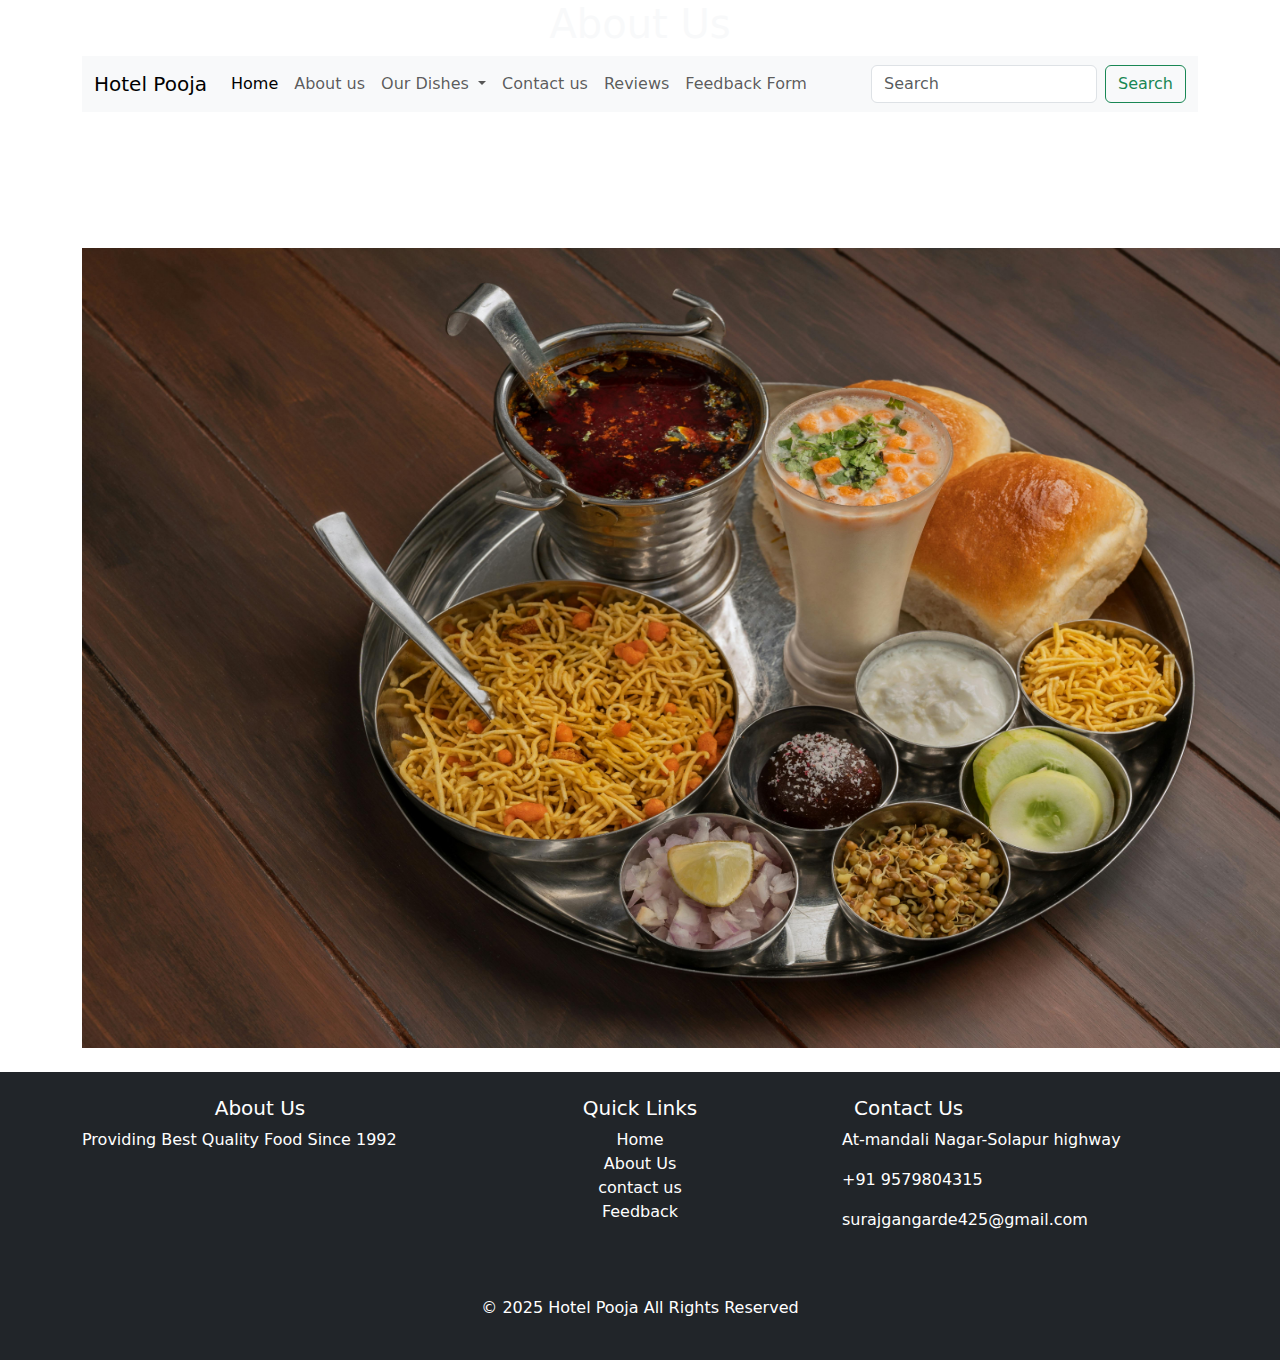
==== hotelhome.html @ 434821af "Add files via upload" ====
<!doctype html>
<html lang="en">
  <head>
    <meta charset="utf-8">
    <meta name="viewport" content="width=device-width, initial-scale=1">
    <title>about us</title>
    <link href="https://cdn.jsdelivr.net/npm/bootstrap@5.3.3/dist/css/bootstrap.min.css" rel="stylesheet" integrity="sha384-QWTKZyjpPEjISv5WaRU9OFeRpok6YctnYmDr5pNlyT2bRjXh0JMhjY6hW+ALEwIH" crossorigin="anonymous">
    <link rel="stylesheet" href="Style.css">
  </head>
  <body class="bg">
    <h1 class="container text-primary text-center text-light">About Us</h1>
    <div class="container bg-red">
        
        <nav class="navbar navbar-expand-lg bg-light mb-5">
            <div class="container-fluid text-primary">
              
              <a class="navbar-brand" href="">Hotel Pooja</a>
              <button class="navbar-toggler" type="button" data-bs-toggle="collapse" data-bs-target="#navbarSupportedContent" aria-controls="navbarSupportedContent" aria-expanded="false" aria-label="Toggle navigation">
                <span class="navbar-toggler-icon"></span>
              </button>
              <div class="collapse navbar-collapse" id="navbarSupportedContent">
                <ul class="navbar-nav me-auto mb-2 mb-lg-0">
                  <li class="nav-item">
                    <a class="nav-link active" aria-current="page" href="index.html">Home</a>
                  </li>
                  <li class="nav-item">
                    <a class="nav-link" href="hotelhome.html">About us</a>
                  </li>
                  <li class="nav-item dropdown">
                    <a class="nav-link dropdown-toggle" href="#" role="button" data-bs-toggle="dropdown" aria-expanded="false">
                      Our Dishes
                    </a>
                    <ul class="dropdown-menu">
                      
                      <li><a class="dropdown-item" href="menu.html">Menu</a></li>
                      <li><hr class="dropdown-divider"></li>
>
                    </ul>
                  </li>
                  <li class="nav-item">
                    <a class="nav-link" aria-disabled="true" href="hotelcontactus.html">Contact us</a>
                  </li>
                  <li class="nav-item">
                    <a class="nav-link" href="review.html">Reviews</a>
                  </li>
                  <li class="nav-item">
                    <a class="nav-link" href="ragistrationh.html">Feedback Form</a>
                  </li>
                </ul>
                <form class="d-flex" role="search">
                  <input class="form-control me-2" type="search" placeholder="Search" aria-label="Search">
                  <button class="btn btn-outline-success" type="submit">Search</button>
                </form>
              </div>
            </div>
          </nav>
    </div>
    <div class="container text-center text-white">
        <p >
            आम्ही [मांदळी] सर्वात प्रामाणिक आणि चविष्ट मिसळ पाव देण्यासाठी समर्पित आहोत, जो ताज्या, उच्च-गुणवत्तेच्या घटकांसह आणि पारंपारिक महाराष्ट्रीयन पाककृतींसह तयार केला जातो . आमचा उत्साह तुम्हाला प्रत्येक चवीमध्ये मसालेदारपणा आणि तिखटपणाचा परिपूर्ण संतुलन आणण्यात आहे, मग तुम्ही क्लासिक कोल्हापुरी शैलीचा असो किंवा सौम्य पुणेरी आवृत्तीचा. आमच्या उबदार आदरातिथ्याचा आणि प्रत्येक मिसळ प्रेमींना एक आनंददायी जेवणाचा अनुभव देण्याच्या वचनबद्धतेचा आम्हाला अभिमान आहे."   
        </p>
        <img src="aboutmisal.jpg" height="800px" alt="misal" width="1500px" style="padding-right:150px ;" >
    </div>
    <footer class="bg-dark text-white pt-4 mt-4">
      <div class="container">
          <div class="row">
              <div class="col-md-4">
                  <h5 class="container text-center">About Us</h5>
                  <p>Providing Best Quality Food Since 1992</p>
              </div>

              <div class="col-md-4">
                  <h5 class="container text-center">Quick Links</h5>
                  <ul class="list-unstyled text-center">
                      <li><a href="index.html" class="text-white text-decoration-none">Home</a></li>
                      <li><a href="hotelhome.html" class="text-white text-decoration-none">About Us</a></li>
                      <li><a href="hotelcontactus.html" class="text-white text-decoration-none">contact us</a></li>
                      <li><a href="ragistrationh.html" class="text-white text-decoration-none">Feedback</a></li>
                  </ul>
              </div>

              <div class="col-md-4">
                  <h5 class="container">Contact Us</h5>
                  <p><i class="fas fa-map-marker-alt"></i> At-mandali Nagar-Solapur highway</p>
                  <p><i class="fas fa-phone"></i> +91 9579804315</p>
                  <p><i class="fas fa-envelope"></i>surajgangarde425@gmail.com </p>

                  <div>
                      <a href="#" class="text-white me-3"><i class="fab fa-facebook fa-2x"></i></a>
                      <a href="#" class="text-white me-3"><i class="fab fa-twitter fa-2x"></i></a>
                      <a href="#" class="text-white me-3"><i class="fab fa-instagram fa-2x"></i></a>
                      <a href="#" class="text-white"><i class="fab fa-linkedin fa-2x"></i></a>
                  </div>
              </div>
          </div>

          <div class="text-center mt-4 pb-3">
              <p class="mb-0">&copy; 2025 Hotel Pooja All Rights Reserved</p>
          </div>
      </div>
  </footer>


    <script src="https://cdn.jsdelivr.net/npm/bootstrap@5.3.3/dist/js/bootstrap.bundle.min.js" integrity="sha384-YvpcrYf0tY3lHB60NNkmXc5s9fDVZLESaAA55NDzOxhy9GkcIdslK1eN7N6jIeHz" crossorigin="anonymous"></script>
  </body>
</html>
---- Style.css ----
.bg{
    background-size: cover;
    background-image: url(/images/blure.avif);
}
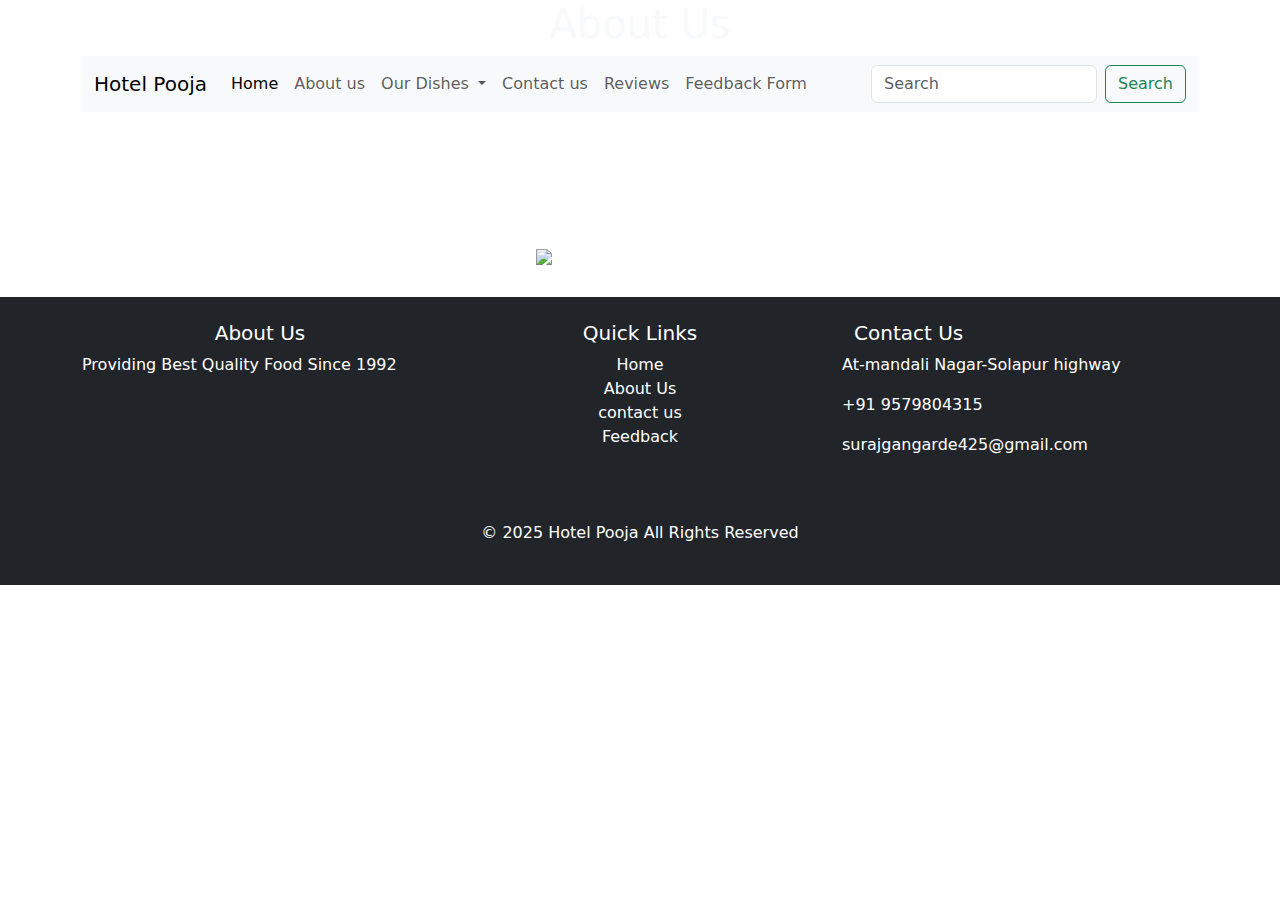
==== commit 3432589d: "Update hotelhome.html" ====
--- a/hotelhome.html
+++ b/hotelhome.html
@@ -59,7 +59,7 @@
         <p >
             आम्ही [मांदळी] सर्वात प्रामाणिक आणि चविष्ट मिसळ पाव देण्यासाठी समर्पित आहोत, जो ताज्या, उच्च-गुणवत्तेच्या घटकांसह आणि पारंपारिक महाराष्ट्रीयन पाककृतींसह तयार केला जातो . आमचा उत्साह तुम्हाला प्रत्येक चवीमध्ये मसालेदारपणा आणि तिखटपणाचा परिपूर्ण संतुलन आणण्यात आहे, मग तुम्ही क्लासिक कोल्हापुरी शैलीचा असो किंवा सौम्य पुणेरी आवृत्तीचा. आमच्या उबदार आदरातिथ्याचा आणि प्रत्येक मिसळ प्रेमींना एक आनंददायी जेवणाचा अनुभव देण्याच्या वचनबद्धतेचा आम्हाला अभिमान आहे."   
         </p>
-        <img src="aboutmisal.jpg" height="800px" alt="misal" width="1500px" style="padding-right:150px ;" >
+        <img src="image/aboutmisal.jpg" height="800px" alt="misal" width="1500px" style="padding-right:150px ;" >
     </div>
     <footer class="bg-dark text-white pt-4 mt-4">
       <div class="container">
@@ -103,4 +103,4 @@
 
     <script src="https://cdn.jsdelivr.net/npm/bootstrap@5.3.3/dist/js/bootstrap.bundle.min.js" integrity="sha384-YvpcrYf0tY3lHB60NNkmXc5s9fDVZLESaAA55NDzOxhy9GkcIdslK1eN7N6jIeHz" crossorigin="anonymous"></script>
   </body>
-</html>+</html>
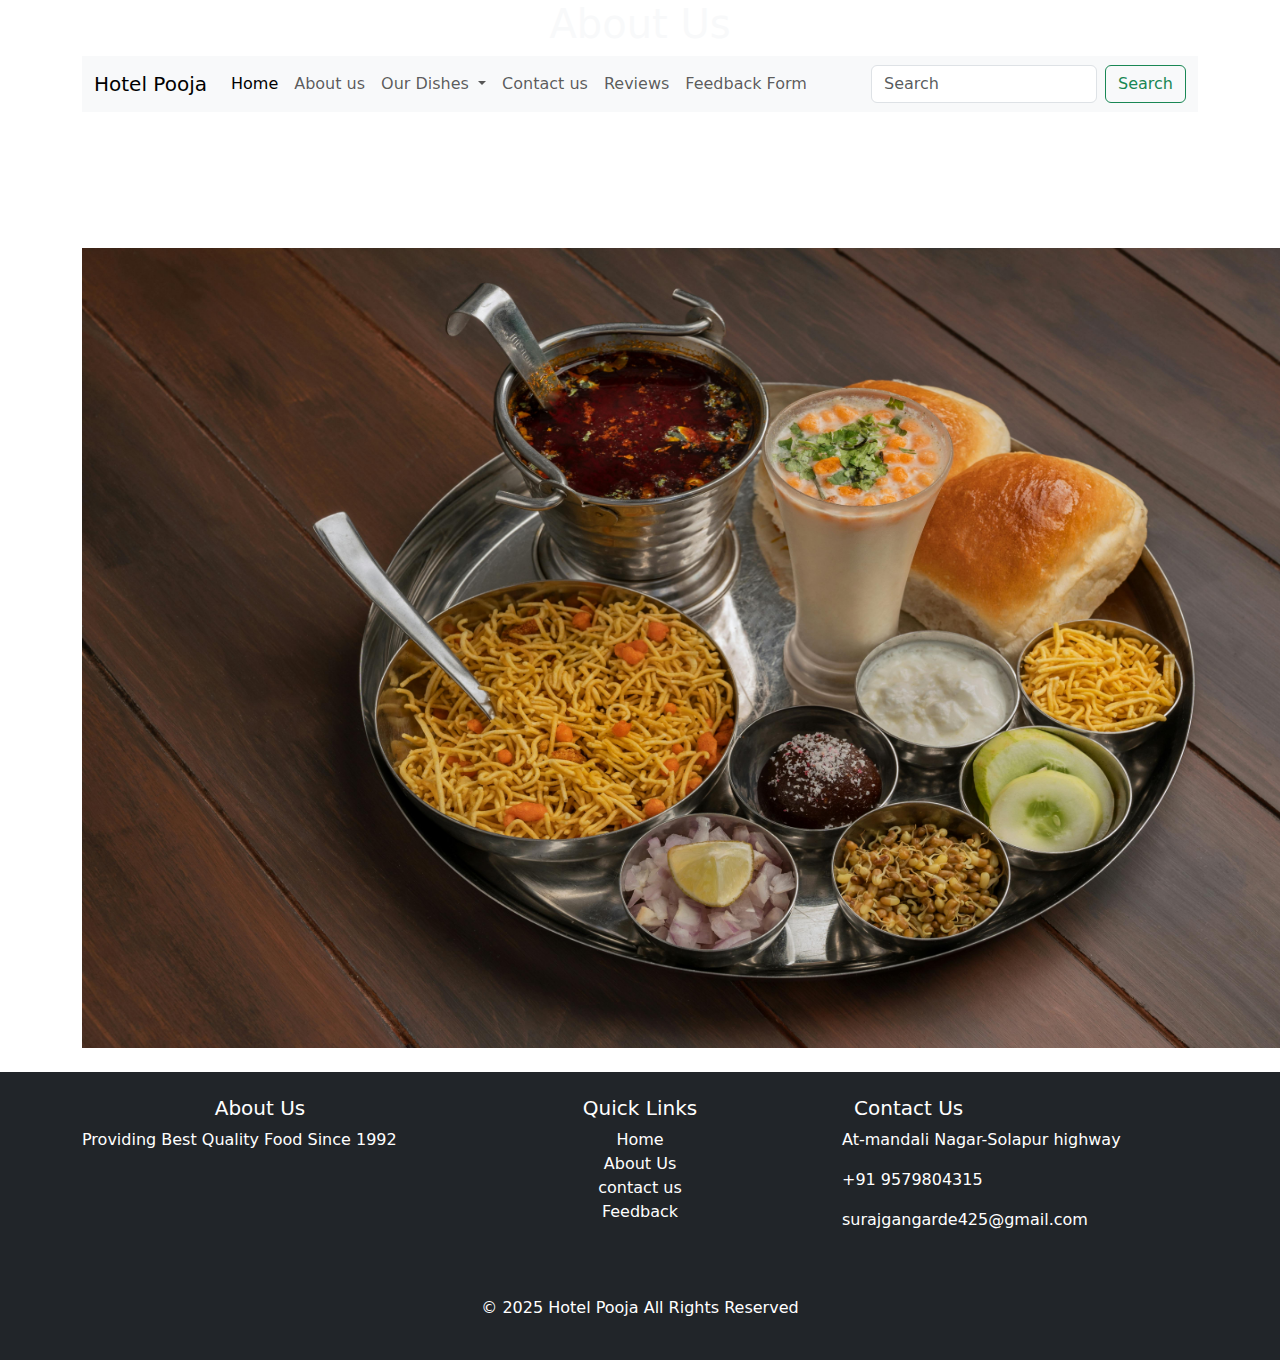
==== commit 6f716c00: "Update hotelhome.html" ====
--- a/hotelhome.html
+++ b/hotelhome.html
@@ -59,7 +59,7 @@
         <p >
             आम्ही [मांदळी] सर्वात प्रामाणिक आणि चविष्ट मिसळ पाव देण्यासाठी समर्पित आहोत, जो ताज्या, उच्च-गुणवत्तेच्या घटकांसह आणि पारंपारिक महाराष्ट्रीयन पाककृतींसह तयार केला जातो . आमचा उत्साह तुम्हाला प्रत्येक चवीमध्ये मसालेदारपणा आणि तिखटपणाचा परिपूर्ण संतुलन आणण्यात आहे, मग तुम्ही क्लासिक कोल्हापुरी शैलीचा असो किंवा सौम्य पुणेरी आवृत्तीचा. आमच्या उबदार आदरातिथ्याचा आणि प्रत्येक मिसळ प्रेमींना एक आनंददायी जेवणाचा अनुभव देण्याच्या वचनबद्धतेचा आम्हाला अभिमान आहे."   
         </p>
-        <img src="image/aboutmisal.jpg" height="800px" alt="misal" width="1500px" style="padding-right:150px ;" >
+        <img src="aboutmisal.jpg" height="800px" alt="misal" width="1500px" style="padding-right:150px ;" >
     </div>
     <footer class="bg-dark text-white pt-4 mt-4">
       <div class="container">
--- a/Style.css
+++ b/Style.css
@@ -1,4 +1,4 @@
 .bg{
     background-size: cover;
-    background-image: url(/images/blure.avif);
-}+    background-image: url(\image\blure.avif);
+}
